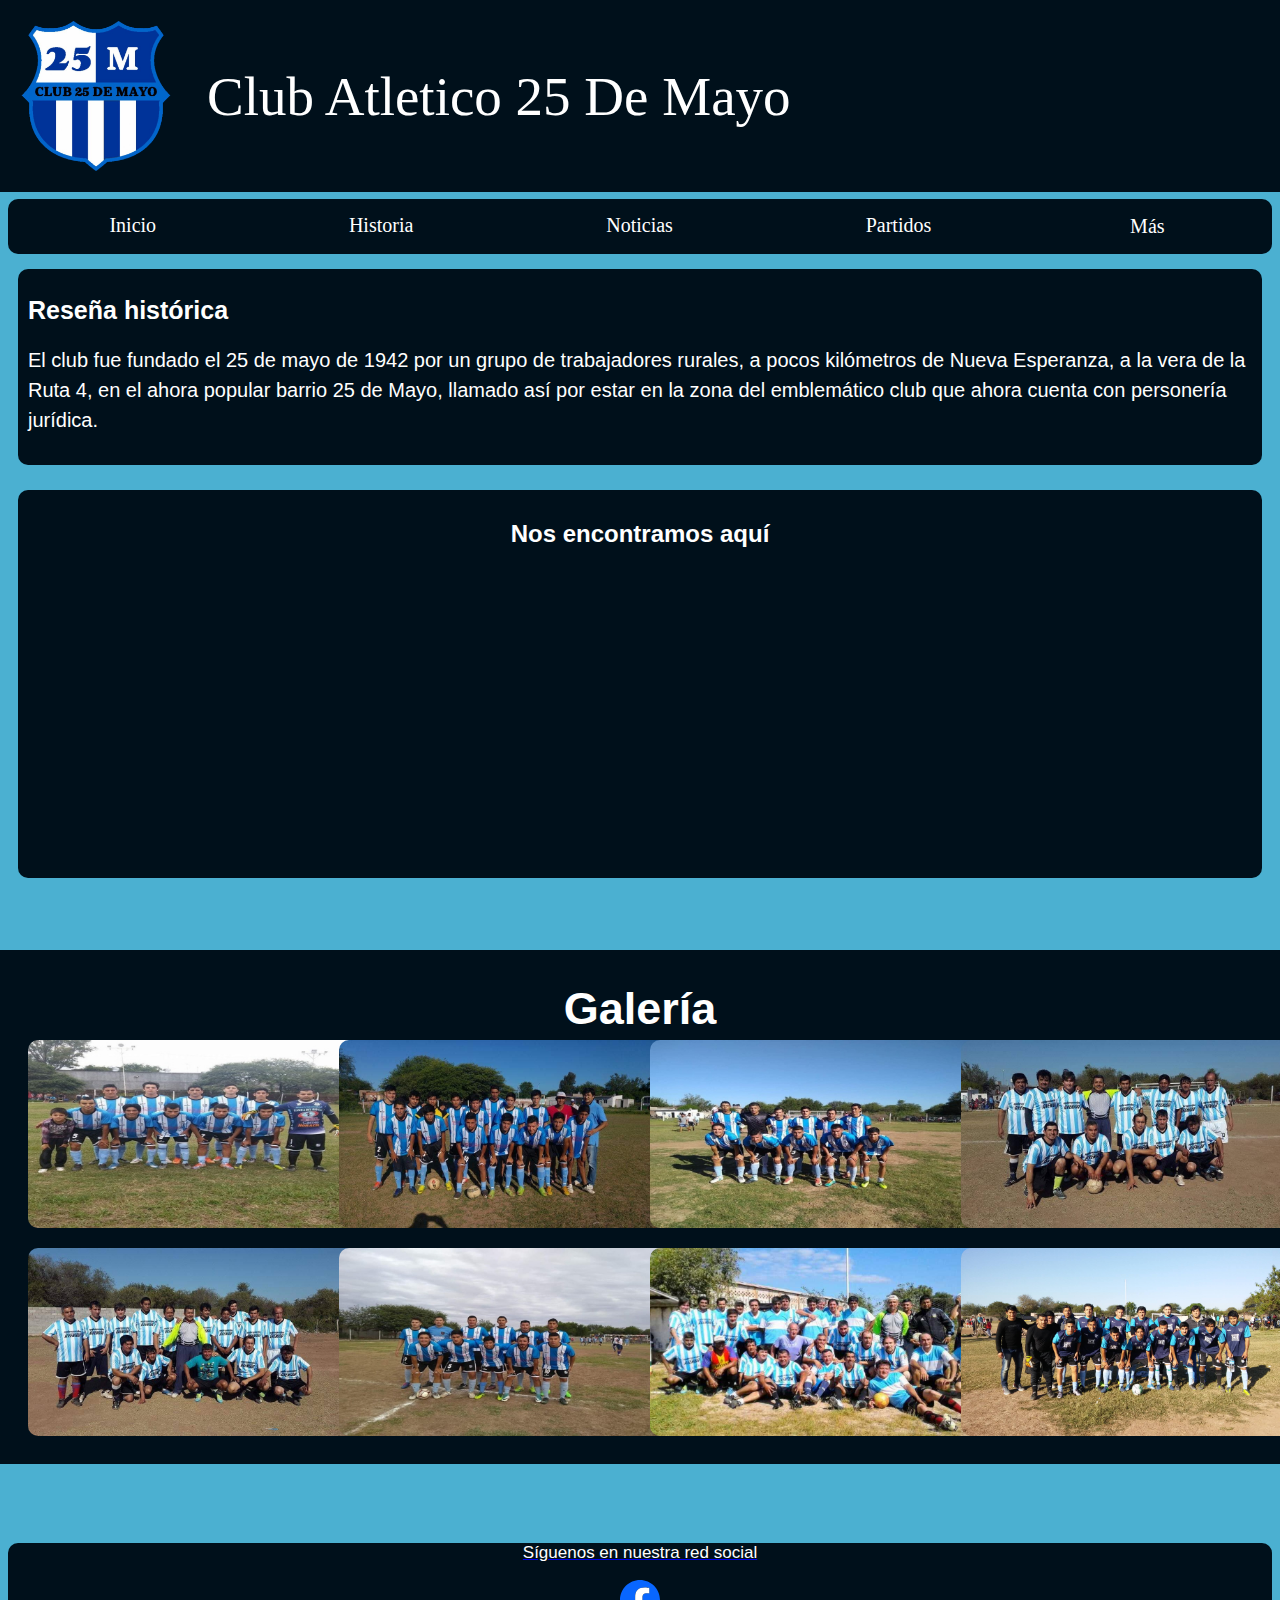
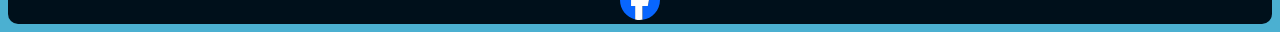
==== index.html @ 04d2cd3a "Add files via upload" ====
<!DOCTYPE html>
<html lang="es">
<head>
<meta charset="UTF-8">
<meta name="viewport" content="width=device-width, initial-scale=1.0">
<title>25 DE MAYO</title>
<link rel="stylesheet" href="iniciostyle.css">
<link rel="shortcut icon" type="image/png" href="imagenes/escudo_preview_rev_1.png"/>
</head>
<body>

<div class="container">
  <img src="imagenes/escudo_preview_rev_1.png" alt="Logo" class="logo">
  <div class="text-side">
    <p>Club Atletico 25 De Mayo</p>
  </div>
</div>

<div class="espacio1"></div>

<!--menu -->

<div class="menu">
    <a href="inicio.html">Inicio</a>
    <a href="historia.html">Historia</a>
    <a href="noticias.html">Noticias</a>
    <a href="partidos.html">Partidos</a>
    <div class="dropdown">
        <button class="dropbtn">Más</button>
        <div class="dropdown-content">
          <a href="autoridades.html">Autoridades</a>
            <a href="jugadores.html">Jugadores</a>
            <a href="titulos.html">Titulos</a>
        </div>
    </div>
</div>

<div class="espacio2"></div>


<div class="contenido">
    <h1>Reseña histórica</h1>
    <p>El club fue fundado el 25 de mayo de 1942 por un grupo de trabajadores rurales, a pocos kilómetros de Nueva Esperanza, a la vera de la Ruta 4, en el ahora popular barrio 25 de Mayo, llamado así por estar en la zona del emblemático club que ahora cuenta con personería jurídica.  </p>
  </div>

  <div class="espacio2"></div>
 
  <!-- mapa -->

  <div class="maps">
    <h2 id="map-text">Nos encontramos aquí</h2>
    <iframe src="https://www.google.com/maps/embed?pb=!1m14!1m8!1m3!1d14321.083061418321!2d-64.241863!3d-26.1878689!3m2!1i1024!2i768!4f13.1!3m3!1m2!1s0x9417fddd63310419%3A0x8392ecc2ccfae35b!2sClup%2025.%20De%20Mayo!5e0!3m2!1ses-419!2sar!4v1707680722102!5m2!1ses-419!2sar" width="400" height="300" style="border:0;" allowfullscreen="" loading="lazy" referrerpolicy="no-referrer-when-downgrade"></iframe>
    </div>

    <div class="espacio3"></div>
<!-- Galería de imágenes -->

<div class="galeria">
    <h2>Galería</h2>
    <div class="contenedor-imagenes">
      <img src="imagenes/Galeria/GALERIA IMAGEN 1 (1).jpg" alt="Foto 1">
      <img src="imagenes/Galeria/GALERIA IMAGEN 1 (2).jpg" alt="Foto 2">
      <img src="imagenes/Galeria/GALERIA IMAGEN 1 (3).jpg" alt="Foto 3">
      <img src="imagenes/Galeria/GALERIA IMAGEN 1 (4).jpg" alt="Foto 4">
      <img src="imagenes/Galeria/GALERIA IMAGEN 1 (5).jpg" alt="Foto 5">
      <img src="imagenes/Galeria/GALERIA IMAGEN 1 (6).jpg" alt="Foto 6">
      <img src="imagenes/Galeria/GALERIA IMAGEN 1 (7).jpg" alt="Foto 7">
      <img src="imagenes/Galeria/GALERIA IMAGEN 1 (8).jpg" alt="Foto 8">
    </div>
 </div>
 
 <div class="espacio3"></div>

 <!-- facebook -->

 <div class="social-media">
  <a href="https://www.facebook.com/people/Club-atletico-25-de-mayo/100057843001647/" target="_blank">
      <p>Síguenos en nuestra red social</p>
      <img src="imagenes/2023_Facebook_icon.svg" alt="Facebook Logo">
  </a>
</div>

</body>
</html>
---- iniciostyle.css ----
body {
  background-color: rgb(75, 176, 209);
}

.h1 {
    font-family:Verdana, Geneva, Tahoma, sans-serif;
    margin: 0;
    padding: 0;
    box-sizing: border-box;
  }
  
  .container {
    display: flex;
    align-items: center;
    justify-content: space-between;
    margin: -8px;
    padding: 5px;
    background-color: #00101b;
  }
  
  .logo {
    width: 150px; 
    margin: 11px;
    padding: 5px;
  
  }
  
  .text-side {
    flex-grow: 1;
    padding-left: 20px; 
    font-size: 55px;
    color: #ffffff;
  }
  
  @media (max-width: 768px) {
    .container {
        flex-direction: column; 
        align-items: center; 
        padding: 10px; 
    }

    .logo {
        width: 100px; 
        margin: 11px;
        padding: 5px;
    }

    .text-side {
        font-size: 30px; 
        text-align: center; 
    }
}



   /*menu*/

   .menu {
    display: flex;
    justify-content: space-around;
    padding: 5px;
    background-color: #00101b;
    border-radius: 10px;
  }
  
  .menu a {
    color: #ffffff;
    text-decoration: none;
    font-size: 20px;
  }

  .menu a, .dropdown {
      display: inline-block;
      padding: 10px;
      text-decoration: none;
  }
  
  .dropdown .dropbtn {
      background: none; 
      border: none; 
      color: #ffffff; 
      font: inherit; 
      cursor: pointer; 
      font-size: 20px; 
  }
  
  .dropdown-content {
      display: none;
      position: absolute;
      min-width: 160px;
      z-index: 1;
      background: #00101b;
      border-radius: 10px;
  }
  
  .dropdown-content a {
      display: block;
      padding: 12px 16px;
      text-decoration: none;
  }
  
  .dropdown:hover .dropdown-content {
      display: block;
  }



  
@media (max-width: 768px) {
  .menu {
      display: flex;
      flex-direction: column; 
      align-items: center; 
      padding: 10px; 
      background-color: #00101b;
      border-radius: 10px;
  }

  .menu a {
      color: #ffffff;
      text-decoration: none;
      font-size: 20px;
      margin-bottom: 10px; 
  }

  .dropdown {
      position: relative; 
  }

  .dropdown .dropbtn {
      background: none;
      border: none;
      color: #ffffff;
      font: inherit;
      cursor: pointer;
      font-size: 20px;
      padding: 10px; 
  }

  .dropdown-content {
      display: none;
      position: absolute;
      top: 100%; 
      left: 0; 
      min-width: 160px;
      z-index: 1;
      background: #00101b;
      border-radius: 10px;
  }

  .dropdown-content a {
      display: block;
      padding: 12px 16px;
      text-decoration: none;
      color: #ffffff; 
  }

  .dropdown:hover .dropdown-content {
      display: block;
  }
}


    /*resumen*/


    .contenido {
      margin: 10px;
      padding: 10px;
      background-color: #00101b;
      border-radius: 10px;
    }
    
    .contenido h1 {
      color: #ffffff;
      font-family:Verdana, Geneva, Tahoma, sans-serif;
      font-size: 25px;
    }
    
    .contenido p {
      color: #ffffff;
      line-height: 1.5;
      font-family:Verdana, Geneva, Tahoma, sans-serif;
      font-size: 20px;
    }
    
     /*mapa*/

     .maps {
      display: flex;
      justify-content: center;
      align-items: center;
      flex-direction: column;
      background-color: #00101b;
      border-radius: 10px;
      margin: 10px;
      padding: 10px;
    
  }
  
  #map-text {
      font-family: Arial, sans-serif;
      color: #ffffff;
      text-align: center;
   
  }
  
     /*galeria*/
  
     .galeria {
      text-align: center; 
      background-color: #00101b; 
      margin: auto; 
      margin: -8px;
      padding: 28px;
    
    }
    .galeria h2 {
      font-size: 45px; 
      font-family:'Lucida Sans', 'Lucida Sans Regular', 'Lucida Grande', 'Lucida Sans Unicode', Geneva, Verdana, sans-serif;
      color: #ffffff; 
      margin: 5px;
    }
    
    
    .contenedor-imagenes {
      display: grid;
      grid-template-columns: repeat(4, minmax(150px, 1fr)); 
      gap: 20px;
    }
    

    .contenedor-imagenes img {
      width: 335px;
      height: auto;
      object-fit: cover;
      border-radius: 10px;
      transition: transform 0.3s ease, box-shadow 0.3s ease; 
    }
  
    .contenedor-imagenes img:hover {
      transform: scale(1.1);
      box-shadow: 0 0 15px rgba(255, 255, 255, 0.5); 
    }


    @media screen and (max-width: 600px) {
      .contenedor-imagenes {
        grid-template-columns: repeat(1, 1fr); /* Cambia a una sola columna */
      }
    
      .contenedor-imagenes img {
        width: 100%; /* Ocupa todo el ancho disponible */
        height: auto;
        margin-bottom: 20px; /* Espacio entre las imágenes */
      }
    }
  
  
  /*FACEBOOK*/
  
  .social-media {
    text-align: center;
    background-color: #00101b;
    border-radius: 10px;
  }
  
  .social-media img {
    width: 40px;
    height: 40px;

  }
  
  .social-media p {
    font-size: 17px; 
    font-family:'Lucida Sans', 'Lucida Sans Regular', 'Lucida Grande', 'Lucida Sans Unicode', Geneva, Verdana, sans-serif; 
    color: #ffffff;
  }



 .espacio1 {
    height: 15px;
}

.espacio2 {
    height: 5px;
}

.espacio3 {
    height: 70px;
}


 .espacio1 {
    height: 15px;
}

.espacio2 {
    height: 5px;
}

.espacio3 {
    height: 70px;
}
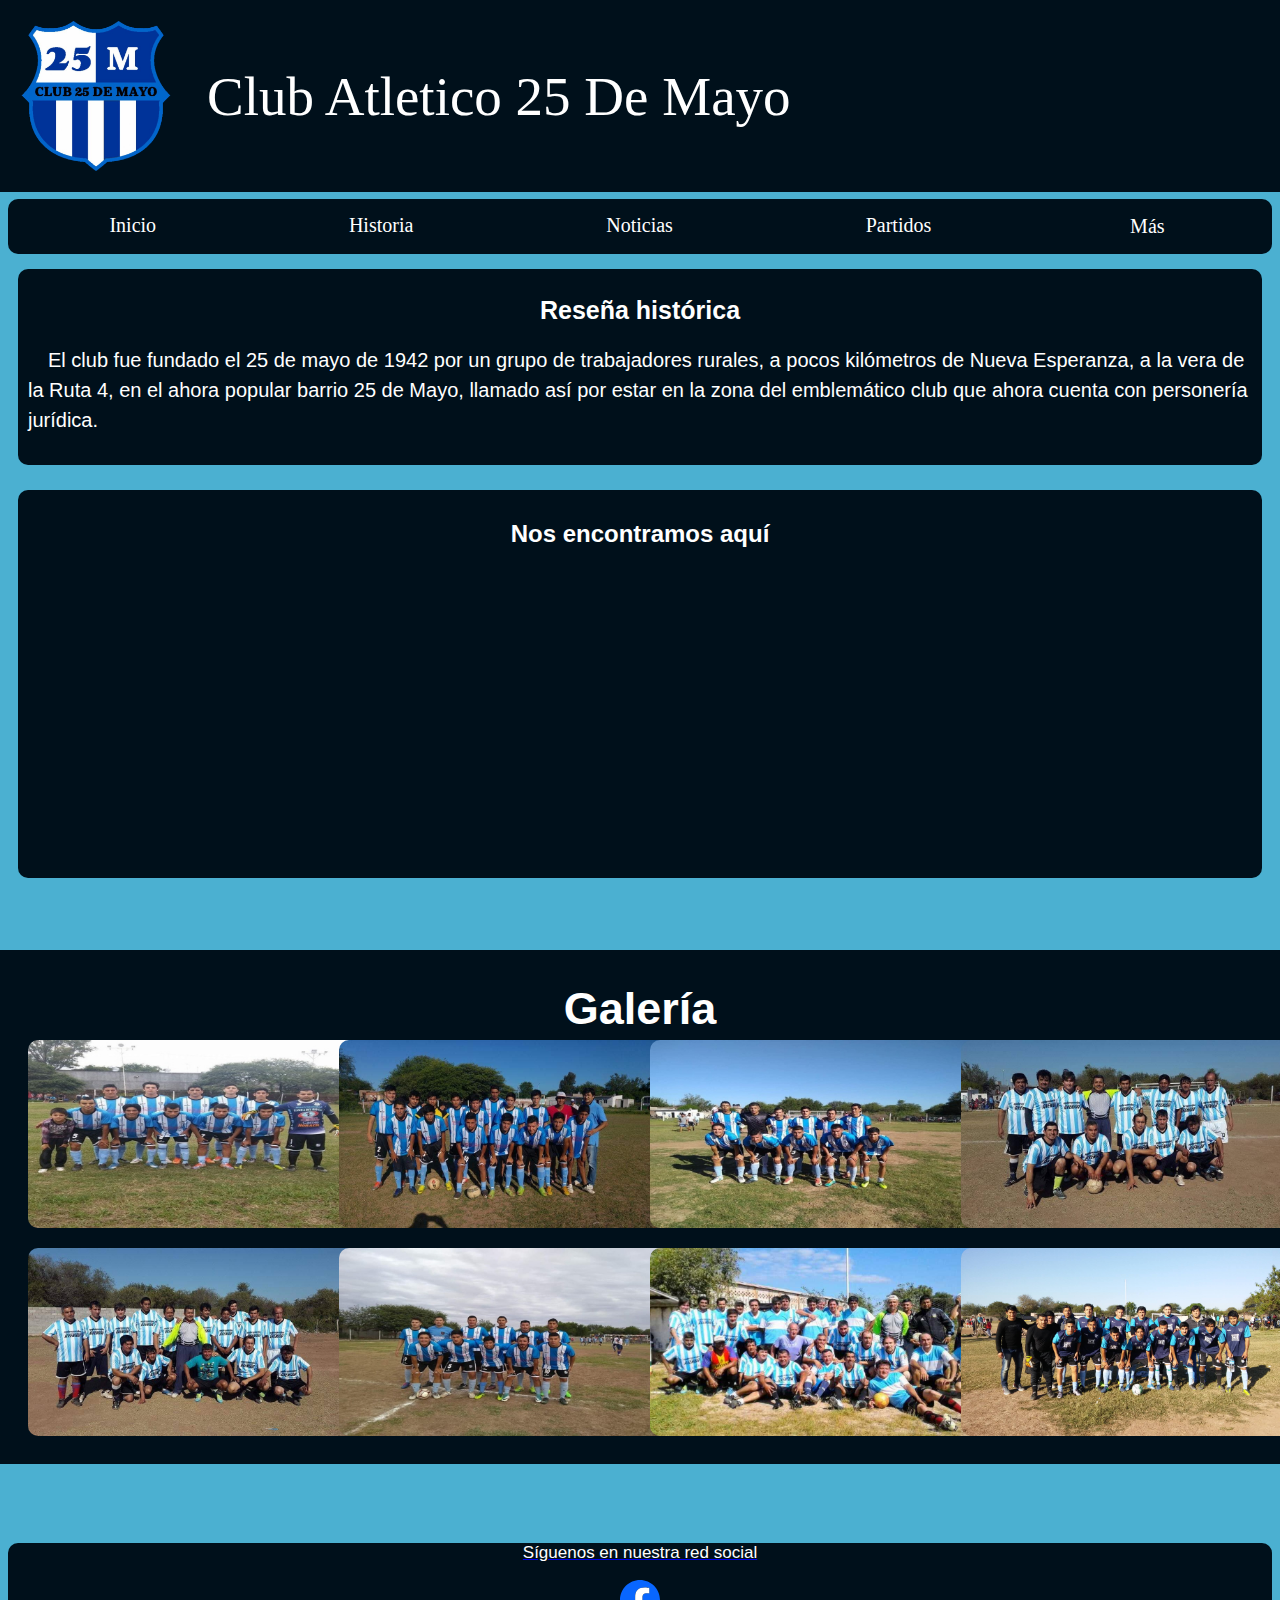
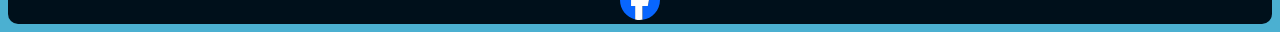
==== commit cc632cf6: "Update index.html" ====
--- a/index.html
+++ b/index.html
@@ -40,7 +40,7 @@
 
 <div class="contenido">
     <h1>Reseña histórica</h1>
-    <p>El club fue fundado el 25 de mayo de 1942 por un grupo de trabajadores rurales, a pocos kilómetros de Nueva Esperanza, a la vera de la Ruta 4, en el ahora popular barrio 25 de Mayo, llamado así por estar en la zona del emblemático club que ahora cuenta con personería jurídica.  </p>
+    <p>&#8195;El club fue fundado el 25 de mayo de 1942 por un grupo de trabajadores rurales, a pocos kilómetros de Nueva Esperanza, a la vera de la Ruta 4, en el ahora popular barrio 25 de Mayo, llamado así por estar en la zona del emblemático club que ahora cuenta con personería jurídica.  </p>
   </div>
 
   <div class="espacio2"></div>
--- a/iniciostyle.css
+++ b/iniciostyle.css
@@ -175,6 +175,7 @@
       color: #ffffff;
       font-family:Verdana, Geneva, Tahoma, sans-serif;
       font-size: 25px;
+      text-align: center;
     }
     
     .contenido p {
@@ -302,4 +303,4 @@
 
 .espacio3 {
     height: 70px;
-}+}
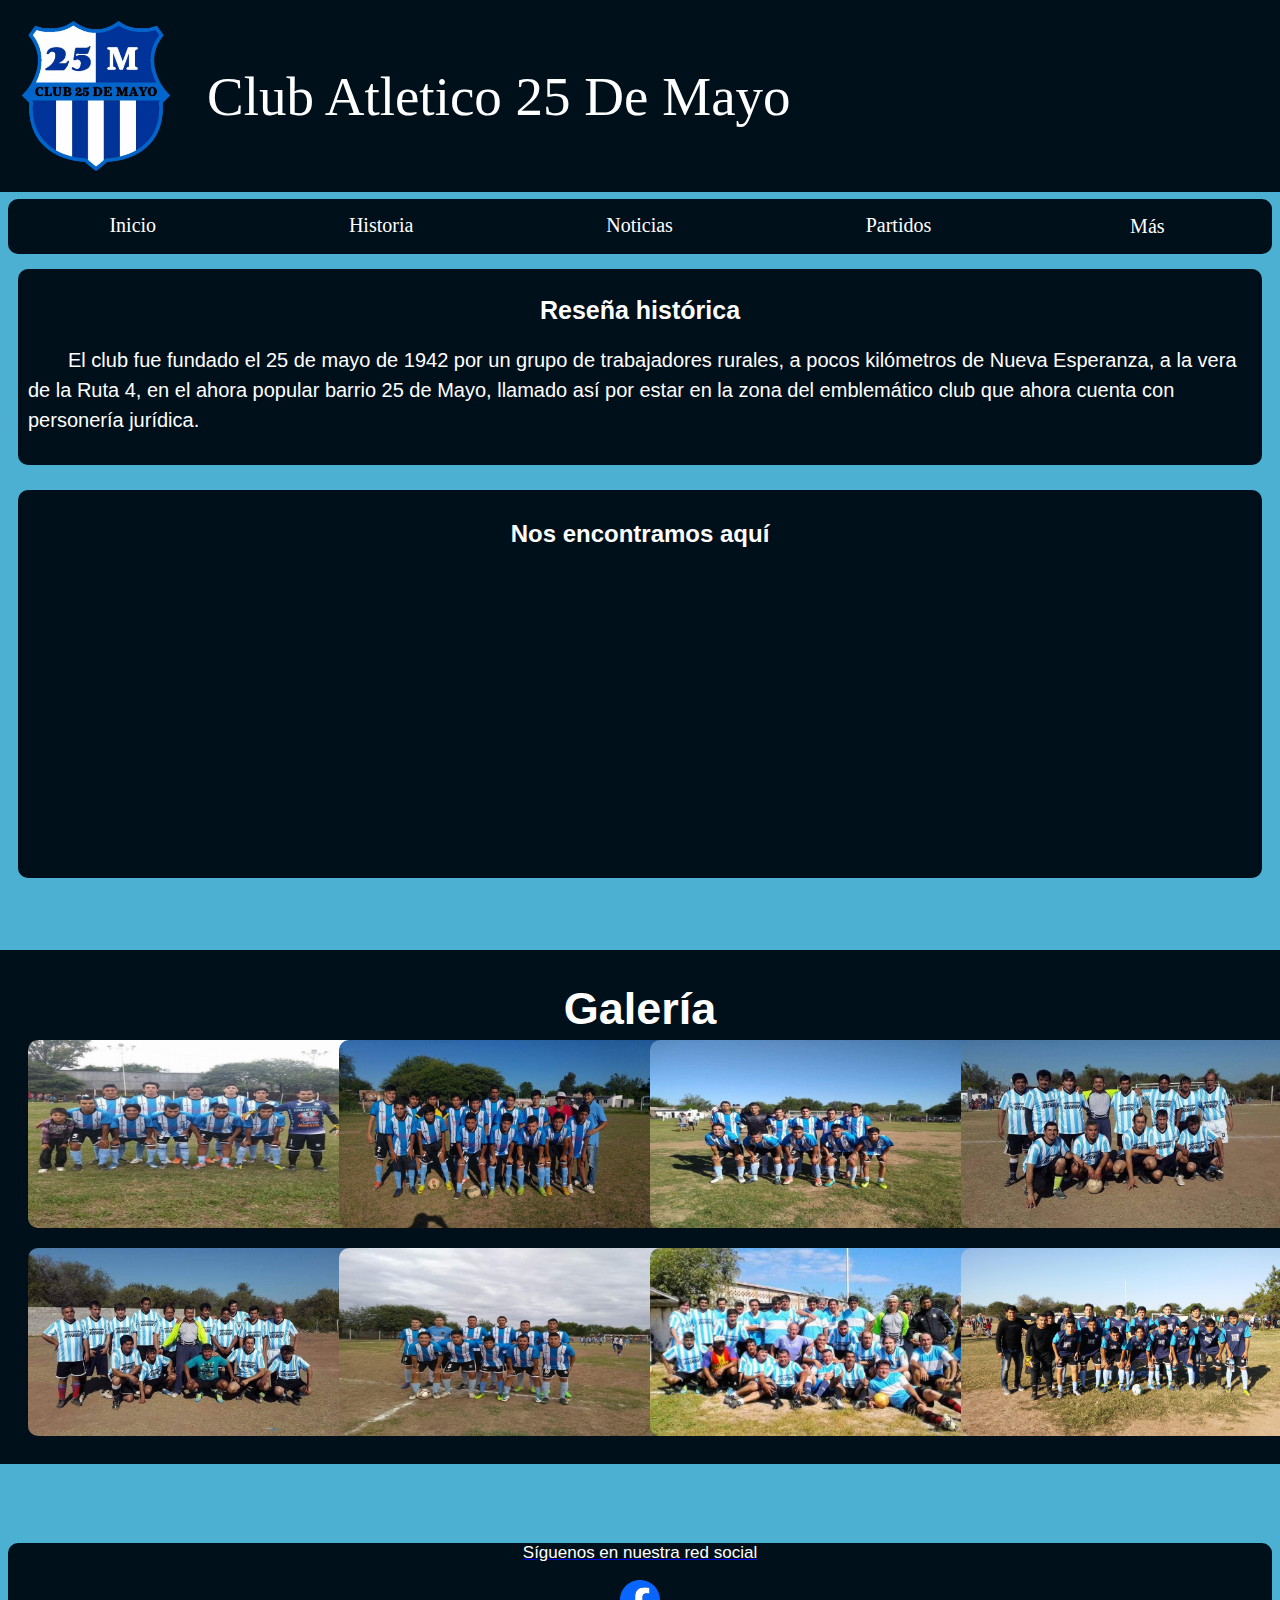
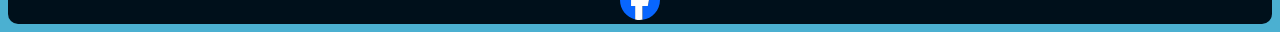
==== commit a8791e3a: "Update index.html" ====
--- a/index.html
+++ b/index.html
@@ -21,7 +21,7 @@
 <!--menu -->
 
 <div class="menu">
-    <a href="inicio.html">Inicio</a>
+    <a href="index.html">Inicio</a>
     <a href="historia.html">Historia</a>
     <a href="noticias.html">Noticias</a>
     <a href="partidos.html">Partidos</a>
@@ -40,7 +40,7 @@
 
 <div class="contenido">
     <h1>Reseña histórica</h1>
-    <p>&#8195;El club fue fundado el 25 de mayo de 1942 por un grupo de trabajadores rurales, a pocos kilómetros de Nueva Esperanza, a la vera de la Ruta 4, en el ahora popular barrio 25 de Mayo, llamado así por estar en la zona del emblemático club que ahora cuenta con personería jurídica.  </p>
+    <p>&#8195;&#8195;El club fue fundado el 25 de mayo de 1942 por un grupo de trabajadores rurales, a pocos kilómetros de Nueva Esperanza, a la vera de la Ruta 4, en el ahora popular barrio 25 de Mayo, llamado así por estar en la zona del emblemático club que ahora cuenta con personería jurídica.  </p>
   </div>
 
   <div class="espacio2"></div>
